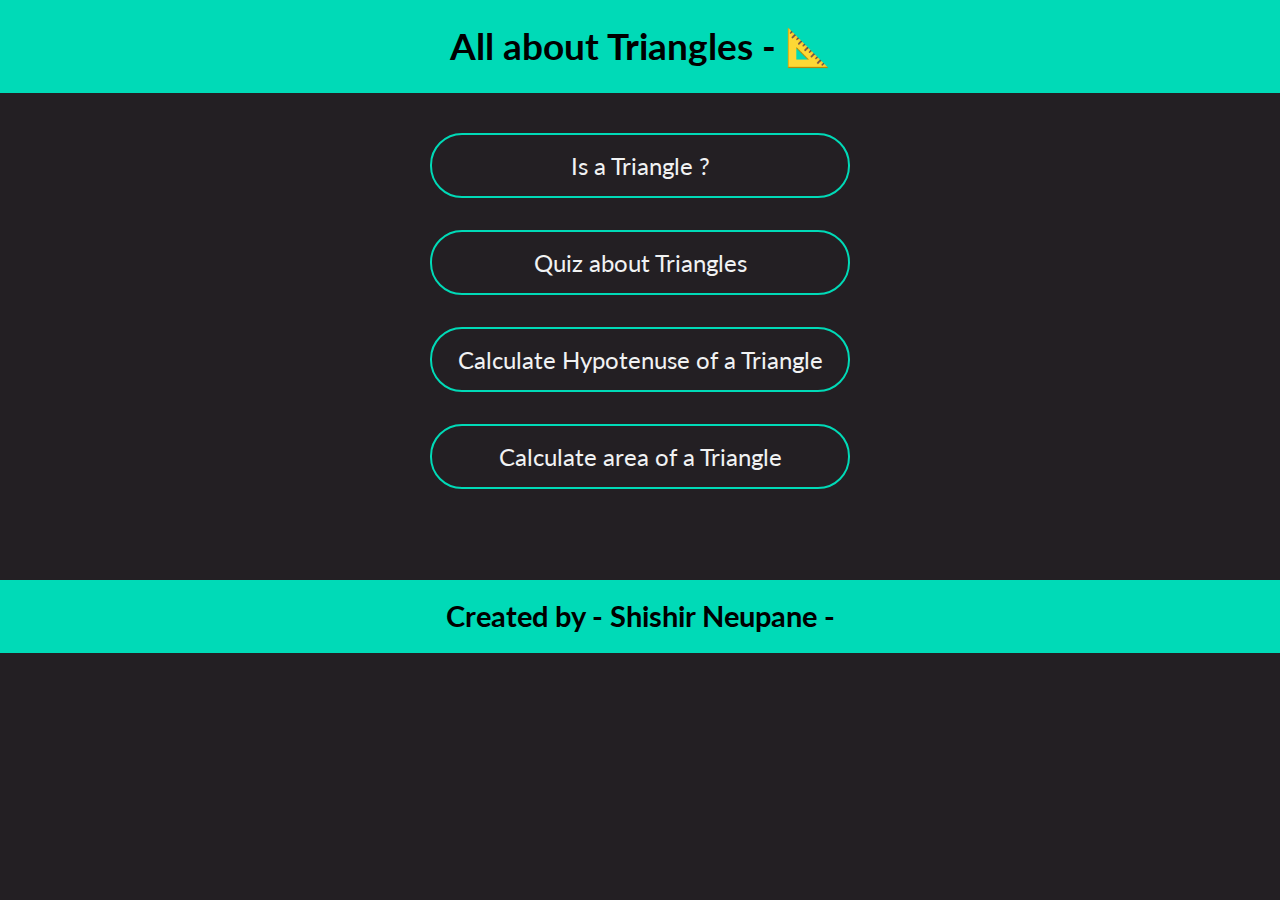
==== index.html @ 42bf980d "homepage done" ====
<!DOCTYPE html>
<html lang="en">

<head>
  <meta charset="UTF-8">
  <meta http-equiv="X-UA-Compatible" content="IE=edge">
  <meta name="viewport" content="width=device-width, initial-scale=1.0">
  <title>Fun with Triangles - mark 12</title>
  <link rel="stylesheet" href="/style.css">
  <link rel="stylesheet" href="https://use.fontawesome.com/releases/v5.15.4/css/all.css"
    integrity="sha384-DyZ88mC6Up2uqS4h/KRgHuoeGwBcD4Ng9SiP4dIRy0EXTlnuz47vAwmeGwVChigm" crossorigin="anonymous">
</head>

<body>
  <a id="github-repo" title="Source code for this app" href="https://github.com/shishirneupane/fun-with-triangles-app">
    <i class="fab fa-github"></i>
  </a>

  <div id="heading"> All about Triangles - <span>📐</span></div>

  <section class="section">
    <div class="div-section">
      <a href="/is-a-triangle.html">Is a Triangle ?</a>
    </div>
    <div class="div-section">
      <a href="/quiz.html">Quiz about Triangles</a>
    </div>
    <div class="div-section">
      <a href="/hypotenuse.html">Calculate Hypotenuse of a Triangle</a>
    </div>
    <div class="div-section">
      <a href="/area.html">Calculate area of a Triangle</a>
    </div>
  </section>

  <footer>
    Created by - Shishir Neupane -
    <span>
      <a class="link" title="Portfolio Website" href="https://shishirneupane.netlify.app/">
        <i class="fas fa-globe"></i>
      </a>
    </span>
  </footer>

  <script src="/app.js" type="text/javascript"></script>
</body>

</html>
---- style.css ----
@import url("https://fonts.googleapis.com/css2?family=Lato:wght@400;700&display=swap");

body {
  font-family: Lato;
  font-size: 1.5rem;
  background-color: #231f23;
  text-align: center;
  margin: 0;
}

a#github-repo {
  color: #231f23;
  font-size: 3rem;
  position: absolute;
  right: 1.25rem;
  top: 0.75rem;
}

.link {
  color: #000;
}

/* main heading in homepage */
div#heading {
  background-color: #00dab7;
  color: #000;
  padding: 1.5rem;
  font-size: 2.3rem;
  font-weight: bold;
}

/* section */
.section {
  color: #000;
  margin: 2.5rem auto 5.7rem;
  width: 100%;
}

.section .div-section {
  color: #f1f2f3;
  padding: 1rem;
  margin: 2rem auto;
  width: 30%;
  border: 2px solid #00dab7;
  border-radius: 2rem;
  cursor: pointer;
  text-align: center;
}

.section .div-section:hover {
  background-color: #00dab7;
}

.section .div-section a {
  text-decoration: none;
  color: #f1f2f3;
}

.section .div-section:hover a {
  color: #000;
  font-weight: bold;
}

/* footer */
footer {
  background-color: #00dab7;
  padding: 1.2rem;
  font-weight: bold;
  font-size: 1.8rem;
}
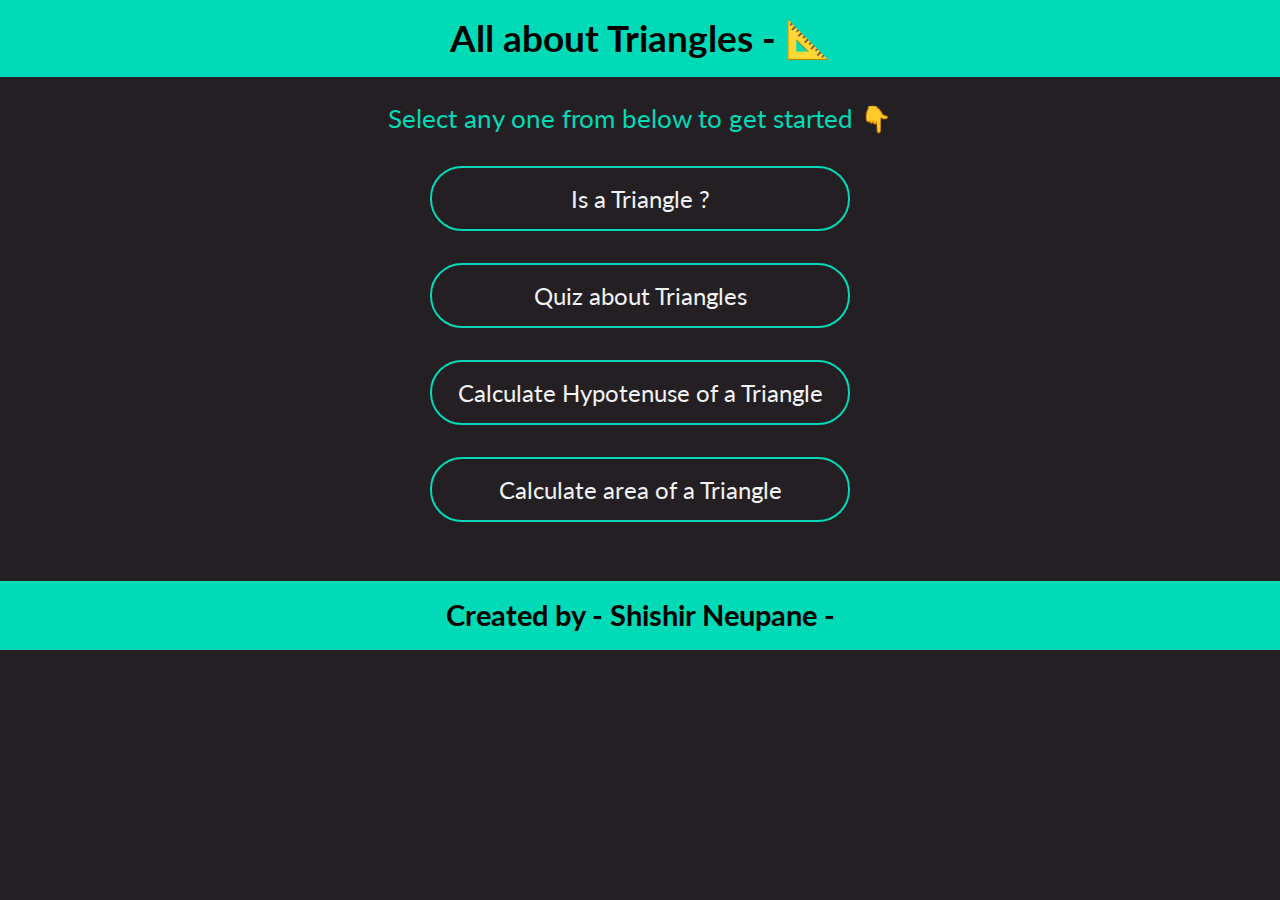
==== commit 96347834: ""is Triangle ?" done" ====
--- a/index.html
+++ b/index.html
@@ -17,17 +17,22 @@
   </a>
 
   <div id="heading"> All about Triangles - <span>📐</span></div>
-
+  
   <section class="section">
+    <div class="div-heading">Select any one from below to get started 👇</div>
+    
     <div class="div-section">
       <a href="/is-a-triangle.html">Is a Triangle ?</a>
     </div>
+    
     <div class="div-section">
       <a href="/quiz.html">Quiz about Triangles</a>
     </div>
+    
     <div class="div-section">
       <a href="/hypotenuse.html">Calculate Hypotenuse of a Triangle</a>
     </div>
+    
     <div class="div-section">
       <a href="/area.html">Calculate area of a Triangle</a>
     </div>
@@ -42,7 +47,6 @@
     </span>
   </footer>
 
-  <script src="/app.js" type="text/javascript"></script>
 </body>
 
 </html>--- a/style.css
+++ b/style.css
@@ -20,11 +20,11 @@
   color: #000;
 }
 
-/* main heading in homepage */
+/* main heading in index.html */
 div#heading {
   background-color: #00dab7;
   color: #000;
-  padding: 1.5rem;
+  padding: 1rem;
   font-size: 2.3rem;
   font-weight: bold;
 }
@@ -32,8 +32,13 @@
 /* section */
 .section {
   color: #000;
-  margin: 2.5rem auto 5.7rem;
+  margin: 1.6rem auto 3.7rem;
   width: 100%;
+}
+
+.section .div-heading {
+  color: #00dab7;
+  font-size: 1.6rem;
 }
 
 .section .div-section {
@@ -64,7 +69,98 @@
 /* footer */
 footer {
   background-color: #00dab7;
-  padding: 1.2rem;
+  padding: 1.1rem;
   font-weight: bold;
   font-size: 1.8rem;
+}
+
+
+/* ---------------------- */
+/* for is-a-triangle.html */
+.navigation {
+  background-color: #00dab7;
+  color: #000;
+  padding: 0.1rem;
+}
+
+.navigation .nav-items {
+  padding-inline-start: 0px;
+}
+
+.navigation .list-item-inline {
+  display: inline;
+}
+
+.navigation .link {
+  text-decoration: none;
+  padding: 0 2.5rem;
+  font-size: 1.25rem;
+}
+
+.navigation .link-active {
+  font-weight: bold;
+  font-size: 1.5rem;
+}
+
+.section1 {
+  color: #000;
+  margin: 1rem auto 1rem;
+  width: 100%;
+}
+
+.section1 .div-heading {
+  color: #00dab7;
+  font-size: 1.6rem;
+  margin-bottom: 0.5rem;
+}
+
+.section1 label {
+  color: #f1f2f3;
+  font-size: 1.3rem;
+  display: block;
+  padding: 1rem;
+}
+
+.section1 input {
+  font-family: Lato;
+  font-size: 1.1rem;
+  font-weight: bold;
+  text-align: center;
+  border: 1px solid #231f23;
+  border-radius: 0.5rem;
+  display: block;
+  margin: 0 auto;
+  width: 8rem;
+  padding: 0.6rem 1.25rem;
+  background-color: #f1f2f3;
+}
+
+.section1 button#check-button {
+  font-family: Lato;
+  font-size: 1.2rem;
+  font-weight: bold;
+  cursor: pointer;
+  background-color: #00dab7;
+  color: #231f23;
+  border: 2px solid #00dab7;
+  border-radius: 0.5rem;
+  padding: 0.5rem 1.5rem;
+  margin: 2rem auto 0;
+}
+
+.section1 button#check-button:hover {
+  background-color: #231f23;
+  color: #00dab7;
+}
+
+.section1 div#output-text {
+  display: none;
+  font-size: 1.6rem;
+  font-weight: bold;
+  border: 2px solid #00dab7;
+  color: #f1f2f3;
+  border-radius: 2rem;
+  margin: 2rem auto;
+  padding: 1rem;
+  width: 60%;
 }